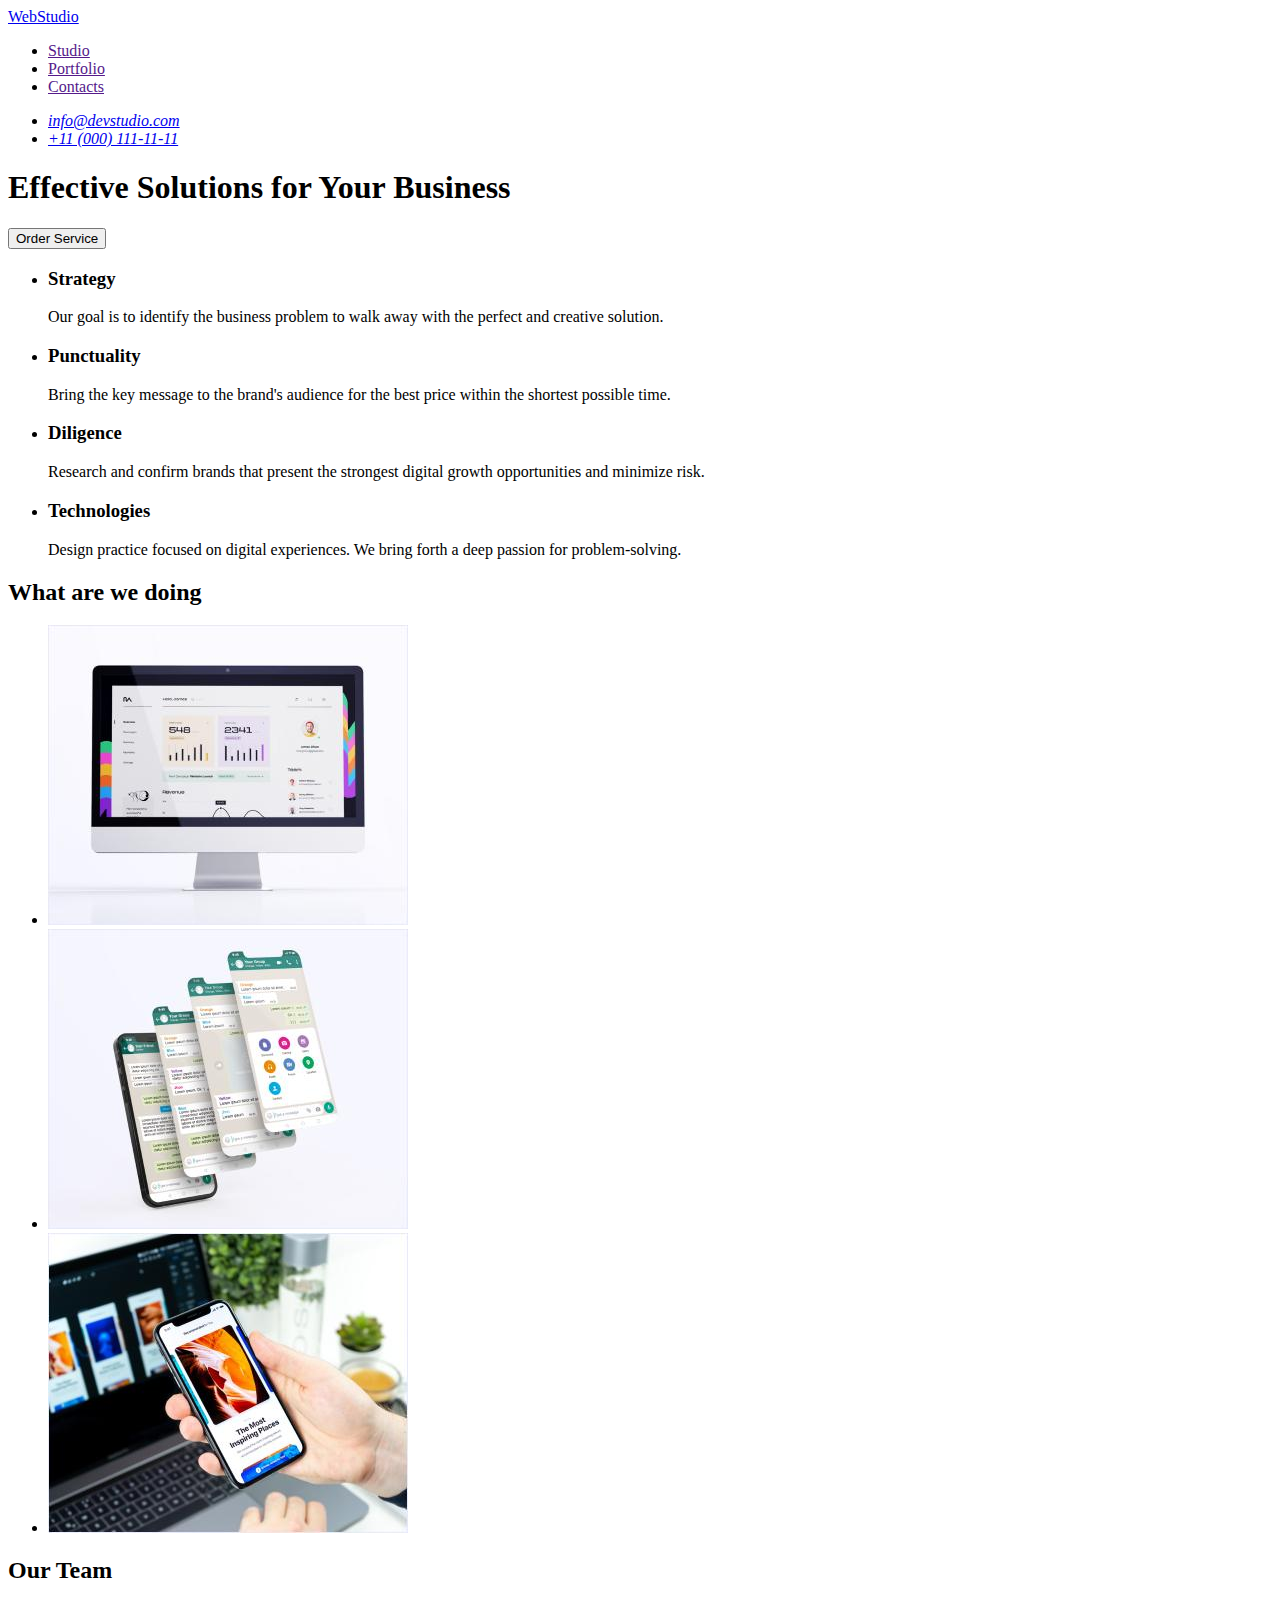
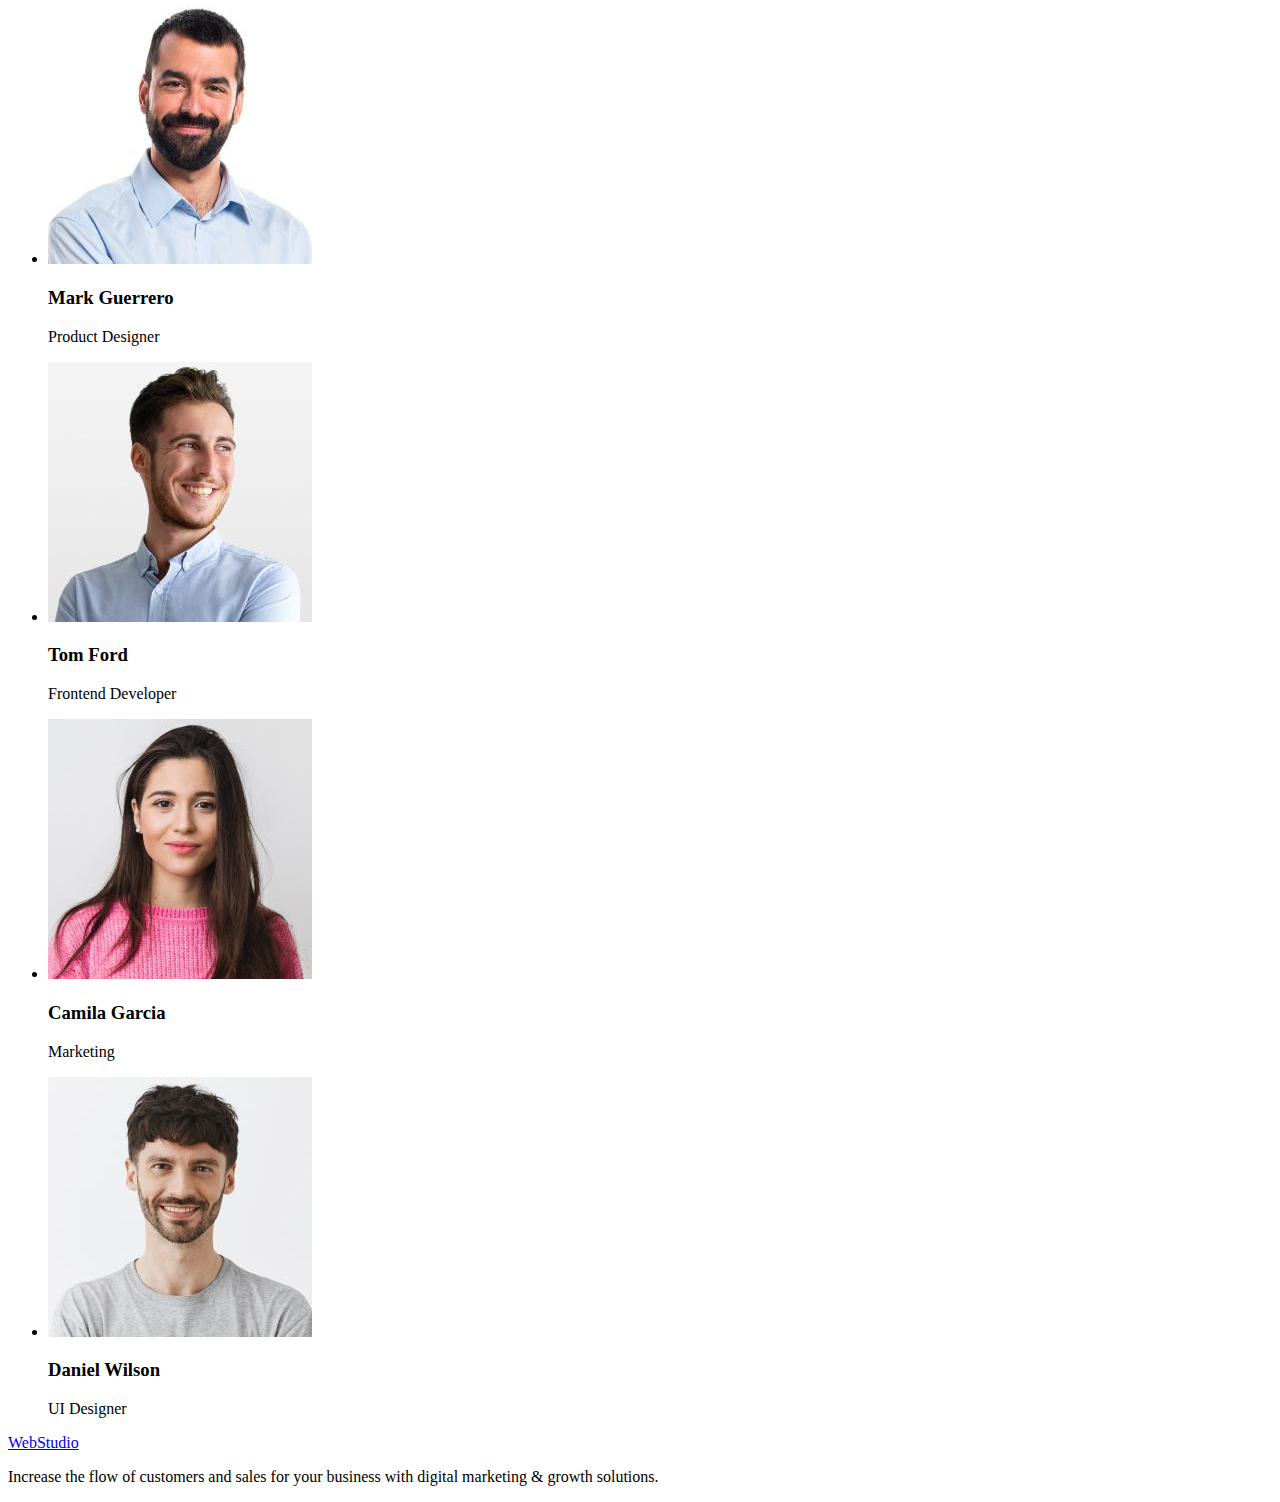
==== index.html @ a4b2b013 "Initial commit" ====
<!DOCTYPE html>
<html lang="en">
  <head>
    <meta charset="UTF-8" />
    <meta http-equiv="X-UA-Compatible" content="IE=edge" />
    <meta name="viewport" content="width=device-width, initial-scale=1.0" />
    <title>WebStudio</title>
  </head>
  <body>
    <!-- header -->
    <header>
      
      <nav>
        <a href="./index.html">WebStudio</a>

        <ul>
          <li><a href="">Studio</a></li>
          <li><a href="">Portfolio</a></li>
          <li><a href="">Contacts</a></li>
        </ul>
      </nav>
      <address><ul>
        <li><a href="mailto:info@devstudio.com">info@devstudio.com</a></li>
        <li><a href="tel:+110001111111">+11 (000) 111-11-11</a></li>
      </ul></address>
      
    </header>
    <!-- /header -->
    <!-- main -->
    <main>
      <!-- section 1 -->
      <section>
        <h1>
          Effective Solutions 
          for Your Business
        </h1>
        <button type="button">Order Service</button>
      </section>
      <!-- /section 1 -->
      <!-- section 2 -->
      <section>
        <h2 hidden>Our Advantages</h2>
        <ul>
          <li>
            <h3>Strategy</h3>
            <p>
              Our goal is to identify the business problem to walk away with the
              perfect and creative solution.
            </p>
          </li>
          <li>
            <h3>Punctuality</h3>
            <p>
              Bring the key message to the brand's audience for the best price
              within the shortest possible time.
            </p>
          </li>
          <li>
            <h3>Diligence</h3>
            <p>
              Research and confirm brands that present the strongest digital
              growth opportunities and minimize risk.
            </p>
          </li>
          <li>
            <h3>Technologies</h3>
            <p>
              Design practice focused on digital experiences. We bring forth a
              deep passion for problem-solving.
            </p>
          </li>
        </ul>
      </section>
      <!-- /section 2 -->
      <!-- section 3 -->
      <section>
        <h2>What are we doing</h2>
        <ul>
          <li>
            <img src="./images/we-are-doing/descope.jpg"
              alt="descope"
              width="360"
            />
          </li>
          <li>
            <img src="./images/we-are-doing/app.jpg" alt="app" width="360" />
          </li>
          <li>
            <img src="./images/we-are-doing/mobile.jpg" alt="mobile" width="360" />
          </li>
        </ul>
      </section>
      <!-- /section 3 -->
      <!-- section 4 -->
      <section>
        <h2>Our Team</h2>
        <ul>
          <li>
            <img src="./images/our-team/mark-guerrero.jpg" alt="Mark Guerrero" width="264" height="260"/>
            <h3>Mark Guerrero</h3>
            <p>Product Designer</p>
          </li>
          <li> <img src="./images/our-team/tom-ford.jpg" alt="Tom Ford" width="264" height="260"/>
            <h3>Tom Ford</h3>
            <p>Frontend Developer</p></li>
          <li> <img src="./images/our-team/camila-garcia.jpg" alt="Camila Garcia" width="264" height="260"/>
            <h3>Camila Garcia</h3>
            <p>Marketing</p></li>
          <li> <img src="./images/our-team/daniel-wilson.jpg" alt="Daniel Wilson" width="264" height="260"/>
            <h3>Daniel Wilson</h3>
            <p>UI Designer</p></li>
        </ul>
      </section>
      <!-- /section 4 -->
    </main>
    <!-- /main -->
    <!-- footer -->
    <footer>
      <a href="./index.html">WebStudio</a>
      <p>Increase the flow of customers and sales for your business with digital marketing & growth solutions.</p>
    </footer>
    <!-- /footer -->
  </body>
</html>
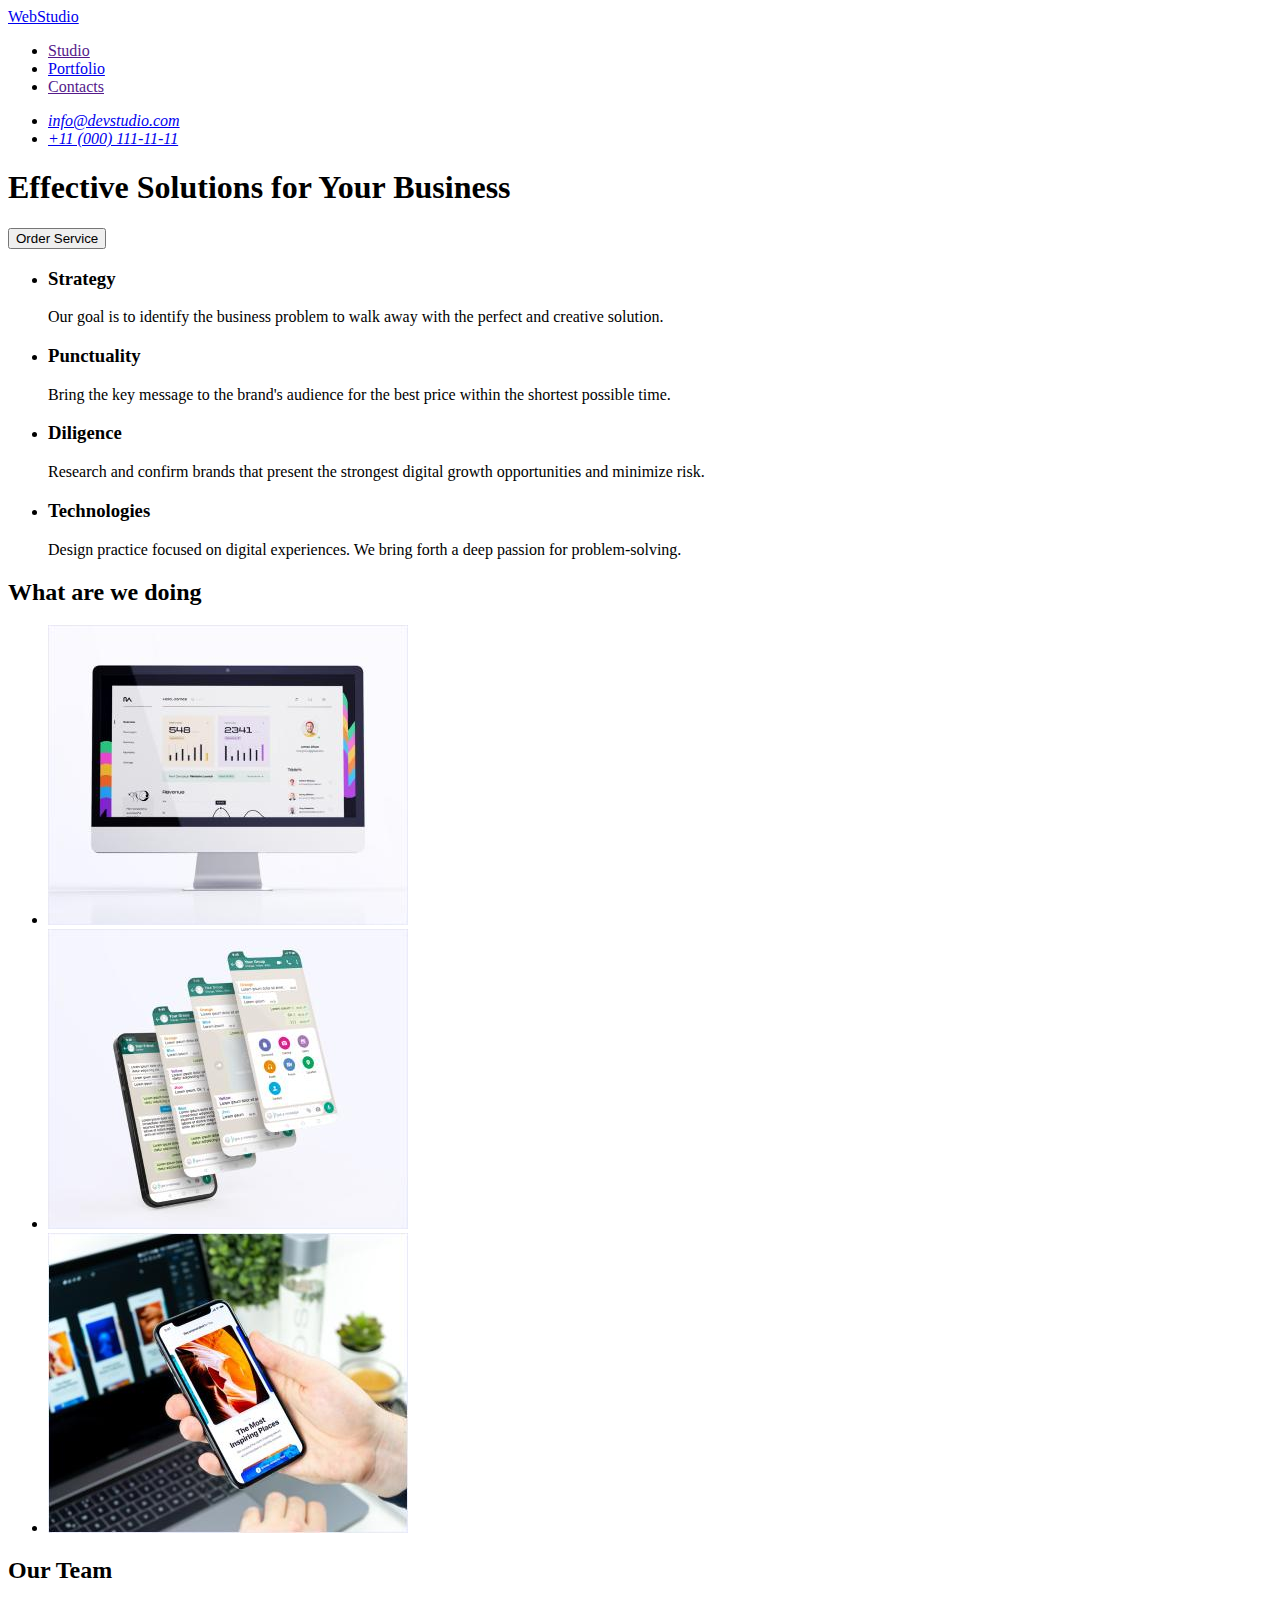
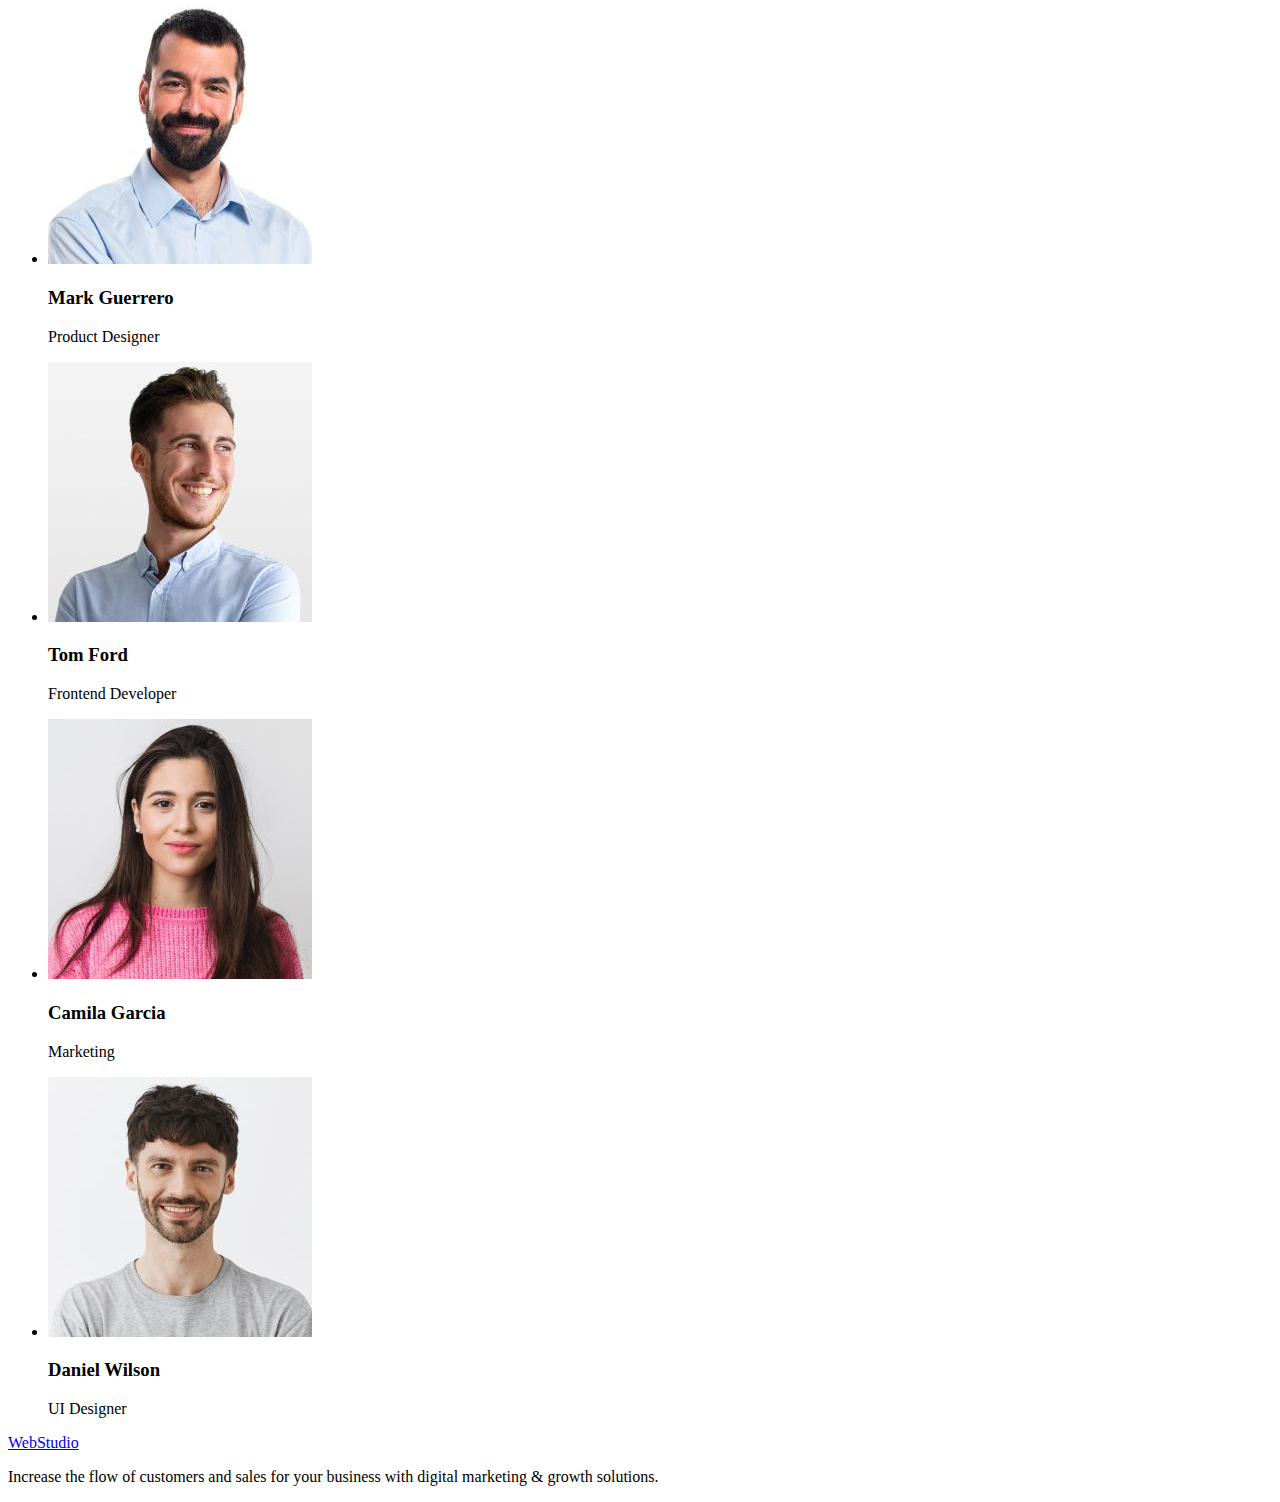
==== commit 25cd2aeb: "Created Portfolio" ====
--- a/index.html
+++ b/index.html
@@ -8,116 +8,172 @@
   </head>
   <body>
     <!-- header -->
-    <header>
-      
-      <nav>
-        <a href="./index.html">WebStudio</a>
+    <header class="page-header">
+      <nav class="page-nav">
+        <a class="link logo header-logo" href="./index.html">WebStudio</a>
 
-        <ul>
-          <li><a href="">Studio</a></li>
-          <li><a href="">Portfolio</a></li>
-          <li><a href="">Contacts</a></li>
+        <ul class="list menu">
+          <li class="menu-item">
+            <a class="link menu-link" href="">Studio</a>
+          </li>
+          <li class="menu-item">
+            <a class="link menu-link" href="./portfolio.html">Portfolio</a>
+          </li>
+          <li class="menu-item">
+            <a class="link menu-link" href="">Contacts</a>
+          </li>
         </ul>
       </nav>
-      <address><ul>
-        <li><a href="mailto:info@devstudio.com">info@devstudio.com</a></li>
-        <li><a href="tel:+110001111111">+11 (000) 111-11-11</a></li>
-      </ul></address>
-      
+      <address class="contact">
+        <ul class="contact-list list">
+          <li class="contact-item">
+            <a class="mail-link link" href="mailto:info@devstudio.com"
+              >info@devstudio.com</a
+            >
+          </li>
+          <li class="contact-item">
+            <a class="tel-link link" href="tel:+110001111111"
+              >+11 (000) 111-11-11</a
+            >
+          </li>
+        </ul>
+      </address>
     </header>
     <!-- /header -->
     <!-- main -->
-    <main>
-      <!-- section 1 -->
-      <section>
-        <h1>
-          Effective Solutions 
-          for Your Business
-        </h1>
-        <button type="button">Order Service</button>
+    <main class="main">
+      <!-- section hero -->
+      <section class="hero">
+        <h1 class="page-title">Effective Solutions for Your Business</h1>
+        <button class="hero-btn" type="button">Order Service</button>
       </section>
-      <!-- /section 1 -->
-      <!-- section 2 -->
-      <section>
-        <h2 hidden>Our Advantages</h2>
-        <ul>
-          <li>
-            <h3>Strategy</h3>
-            <p>
+      <!-- /section hero -->
+      <!-- section advantages -->
+      <section class="advantages">
+        <h2 class="section-title advantages-title" hidden>Our Advantages</h2>
+        <ul class="advantages-list list">
+          <li class="advantages-item">
+            <h3 class="advantages-subtitle subtitle">Strategy</h3>
+            <p class="advantages-text">
               Our goal is to identify the business problem to walk away with the
               perfect and creative solution.
             </p>
           </li>
-          <li>
-            <h3>Punctuality</h3>
-            <p>
+          <li class="advantages-item">
+            <h3 class="advantages-subtitle subtitle">Punctuality</h3>
+            <p class="advantages-text">
               Bring the key message to the brand's audience for the best price
               within the shortest possible time.
             </p>
           </li>
-          <li>
-            <h3>Diligence</h3>
-            <p>
+          <li class="advantages-item">
+            <h3 class="advantages-subtitle subtitle">Diligence</h3>
+            <p class="advantages-text">
               Research and confirm brands that present the strongest digital
               growth opportunities and minimize risk.
             </p>
           </li>
-          <li>
-            <h3>Technologies</h3>
-            <p>
+          <li class="advantages-item">
+            <h3 class="advantages-subtitle subtitle">Technologies</h3>
+            <p class="advantages-text">
               Design practice focused on digital experiences. We bring forth a
               deep passion for problem-solving.
             </p>
           </li>
         </ul>
       </section>
-      <!-- /section 2 -->
-      <!-- section 3 -->
-      <section>
-        <h2>What are we doing</h2>
-        <ul>
-          <li>
-            <img src="./images/we-are-doing/descope.jpg"
+      <!-- /section advantages -->
+      <!-- section doing -->
+      <section class="doing">
+        <h2 class="section-title doing-title">What are we doing</h2>
+        <ul class="doing-list list">
+          <li class="doing-item">
+            <img
+              class="doing-img"
+              src="./images/we-are-doing/descope.jpg"
               alt="descope"
               width="360"
             />
           </li>
           <li>
-            <img src="./images/we-are-doing/app.jpg" alt="app" width="360" />
+            <img
+              class="doing-img"
+              src="./images/we-are-doing/app.jpg"
+              alt="app"
+              width="360"
+            />
           </li>
           <li>
-            <img src="./images/we-are-doing/mobile.jpg" alt="mobile" width="360" />
+            <img
+              class="doing-img"
+              src="./images/we-are-doing/mobile.jpg"
+              alt="mobile"
+              width="360"
+            />
           </li>
         </ul>
       </section>
-      <!-- /section 3 -->
-      <!-- section 4 -->
-      <section>
-        <h2>Our Team</h2>
-        <ul>
-          <li>
-            <img src="./images/our-team/mark-guerrero.jpg" alt="Mark Guerrero" width="264" height="260"/>
-            <h3>Mark Guerrero</h3>
-            <p>Product Designer</p>
+      <!-- /section doing -->
+      <!-- section team -->
+      <section class="team">
+        <h2 class="section-title team-title">Our Team</h2>
+        <ul class="team-list list">
+          <li class="team-item">
+            <img
+              class="team-img"
+              src="./images/our-team/mark-guerrero.jpg"
+              alt="Mark Guerrero"
+              width="264"
+              height="260"
+            />
+            <h3 class="team-subtitle subtitle">Mark Guerrero</h3>
+            <p class="team-text">Product Designer</p>
           </li>
-          <li> <img src="./images/our-team/tom-ford.jpg" alt="Tom Ford" width="264" height="260"/>
-            <h3>Tom Ford</h3>
-            <p>Frontend Developer</p></li>
-          <li> <img src="./images/our-team/camila-garcia.jpg" alt="Camila Garcia" width="264" height="260"/>
-            <h3>Camila Garcia</h3>
-            <p>Marketing</p></li>
-          <li> <img src="./images/our-team/daniel-wilson.jpg" alt="Daniel Wilson" width="264" height="260"/>
-            <h3>Daniel Wilson</h3>
-            <p>UI Designer</p></li>
+          <li class="team-item">
+            <img
+              class="team-img"
+              src="./images/our-team/tom-ford.jpg"
+              alt="Tom Ford"
+              width="264"
+              height="260"
+            />
+            <h3 class="team-subtitle subtitle">Tom Ford</h3>
+            <p class="team-text">Frontend Developer</p>
+          </li>
+          <li class="team-item">
+            <img
+              class="team-img"
+              src="./images/our-team/camila-garcia.jpg"
+              alt="Camila Garcia"
+              width="264"
+              height="260"
+            />
+            <h3 class="team-subtitle subtitle">Camila Garcia</h3>
+            <p class="team-text">Marketing</p>
+          </li>
+          <li class="team-item">
+            <img
+              class="team-img"
+              src="./images/our-team/daniel-wilson.jpg"
+              alt="Daniel Wilson"
+              width="264"
+              height="260"
+            />
+            <h3 class="team-subtitle subtitle">Daniel Wilson</h3>
+            <p class="team-text">UI Designer</p>
+          </li>
         </ul>
       </section>
-      <!-- /section 4 -->
+      <!-- /section team -->
     </main>
     <!-- /main -->
     <!-- footer -->
-    <footer>
-      <a href="./index.html">WebStudio</a>
-      <p>Increase the flow of customers and sales for your business with digital marketing & growth solutions.</p>
+    <footer class="footer">
+      <a class="link logo footer-logo" href="./index.html">WebStudio</a>
+      <p class="footer-text">
+        Increase the flow of customers and sales for your business with digital
+        marketing & growth solutions.
+      </p>
     </footer>
     <!-- /footer -->
   </body>
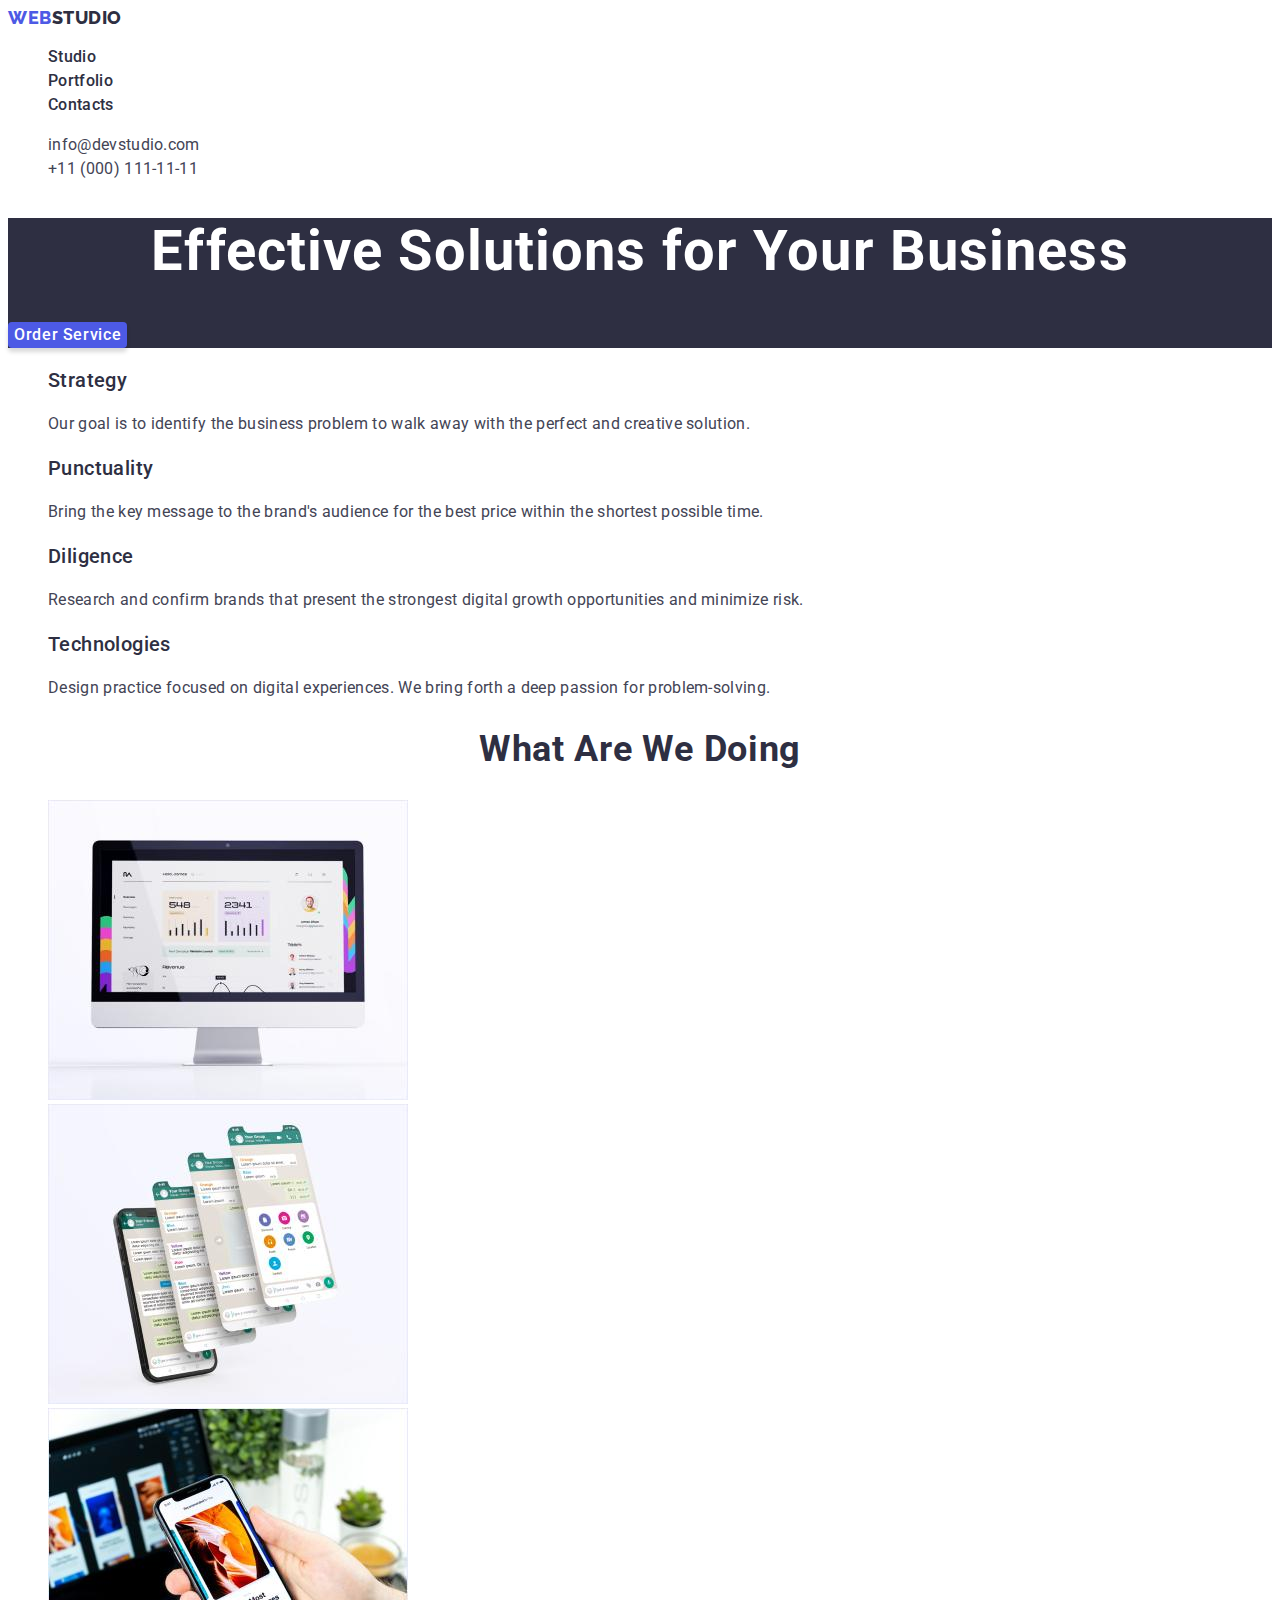
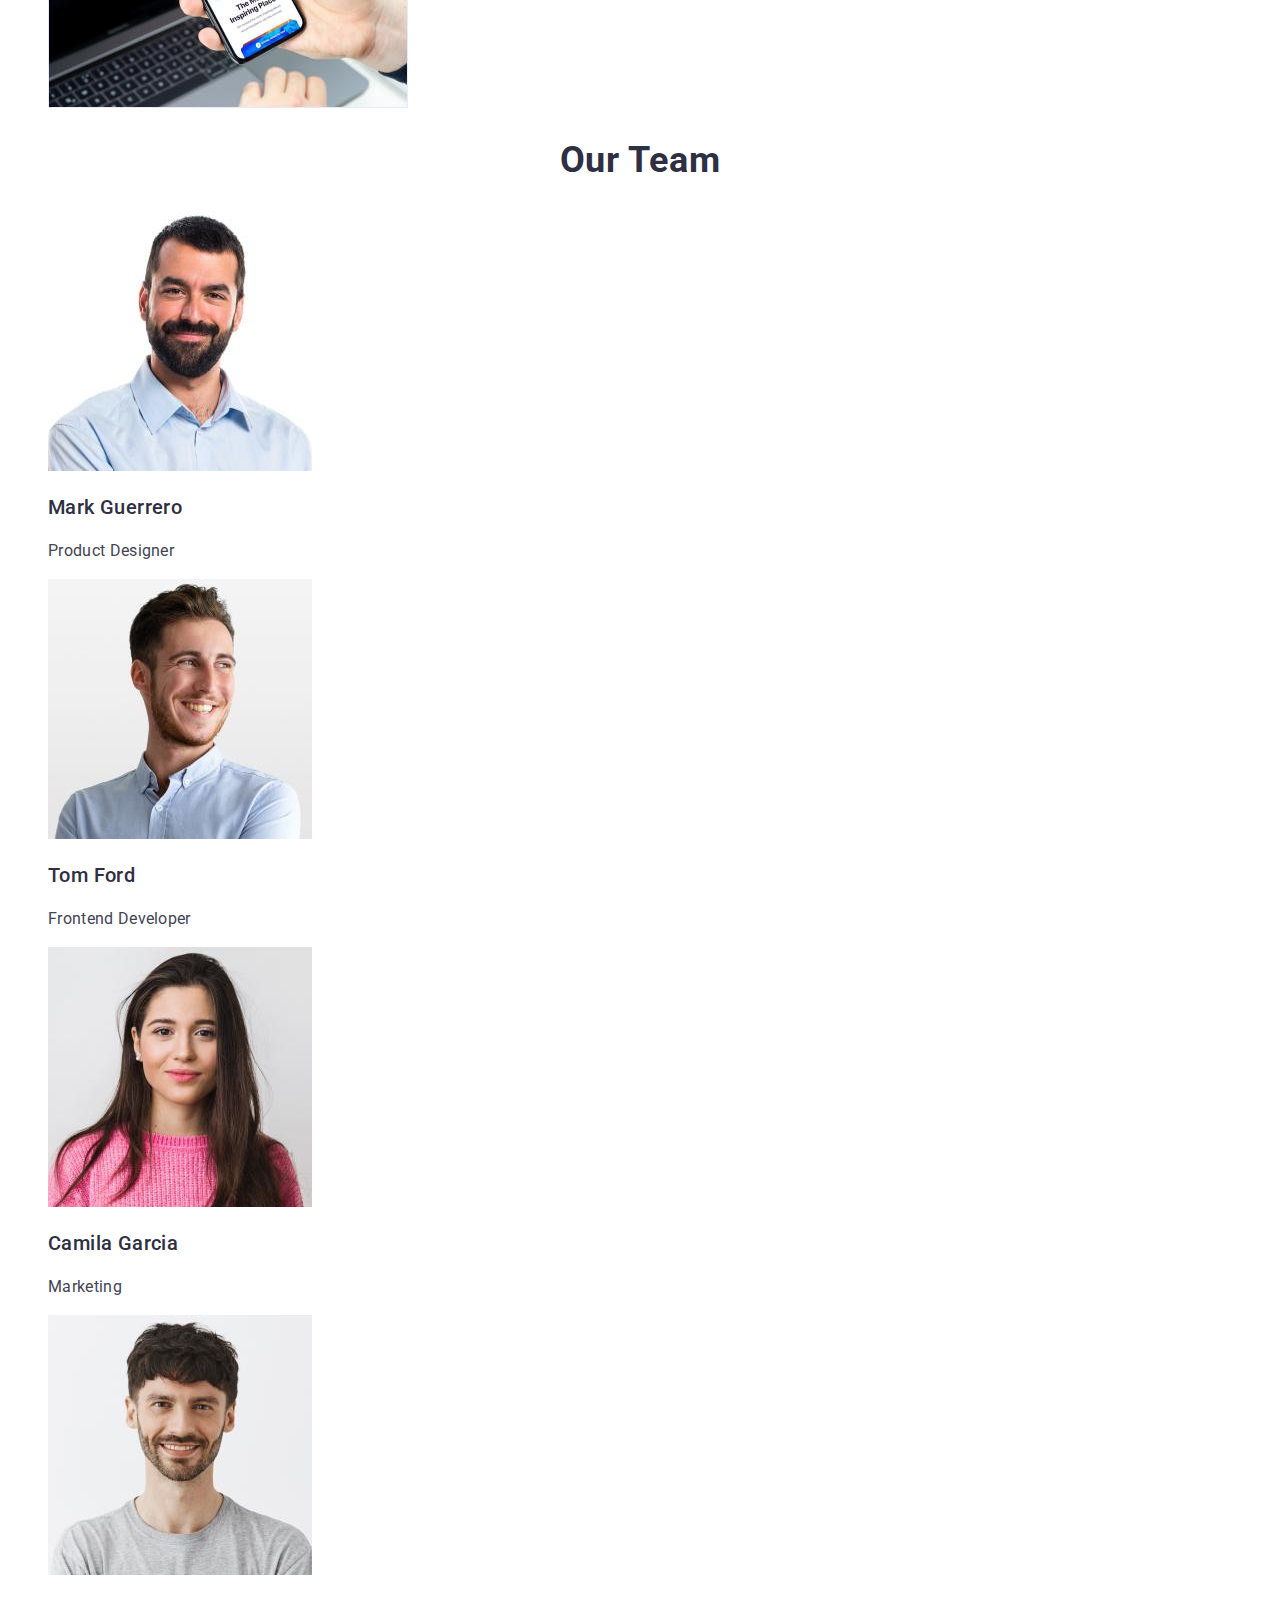
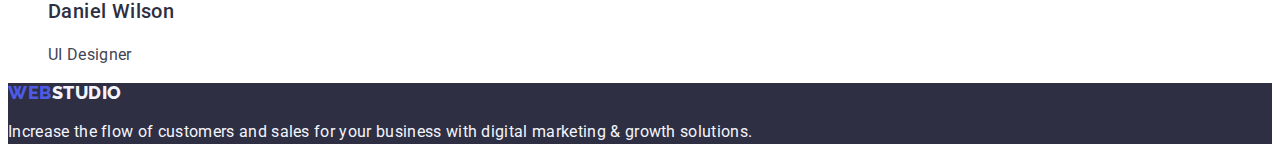
==== commit 477e7949: "Text styles index.html" ====
--- a/index.html
+++ b/index.html
@@ -5,12 +5,21 @@
     <meta http-equiv="X-UA-Compatible" content="IE=edge" />
     <meta name="viewport" content="width=device-width, initial-scale=1.0" />
     <title>WebStudio</title>
+    <link rel="preconnect" href="https://fonts.googleapis.com" />
+    <link rel="preconnect" href="https://fonts.gstatic.com" crossorigin />
+    <link
+      href="https://fonts.googleapis.com/css2?family=Raleway:wght@800&family=Roboto:wght@400;500;700&display=swap"
+      rel="stylesheet"
+    />
+    <link rel="stylesheet" href="./css/styles.css" />
   </head>
   <body>
     <!-- header -->
     <header class="page-header">
       <nav class="page-nav">
-        <a class="link logo header-logo" href="./index.html">WebStudio</a>
+        <a class="link logo" href="./index.html"
+          >Web<span class="header-logo">Studio</span></a
+        >
 
         <ul class="list menu">
           <li class="menu-item">
@@ -169,7 +178,9 @@
     <!-- /main -->
     <!-- footer -->
     <footer class="footer">
-      <a class="link logo footer-logo" href="./index.html">WebStudio</a>
+      <a class="link logo" href="./index.html"
+        >Web<span class="footer-logo">Studio</span></a
+      >
       <p class="footer-text">
         Increase the flow of customers and sales for your business with digital
         marketing & growth solutions.
--- a/css/styles.css
+++ b/css/styles.css
@@ -0,0 +1,225 @@
+/* основні */
+:root {
+  --maine-color: #2e2f42;
+  --second-color: #434455;
+  --accent-color: #4d5ae5;
+  --white-color: #ffffff;
+  --subwhite-color: #f4f4fd;
+}
+
+.list {
+  list-style: none;
+}
+.link {
+  text-decoration: none;
+  font-style: normal;
+}
+
+body {
+  font-family: "Roboto", sans-serif;
+}
+
+.logo {
+  text-transform: uppercase;
+  font-family: "Raleway", sans-serif;
+  color: var(--accent-color);
+
+  font-weight: 800;
+  font-size: 18px;
+  line-height: 1.16;
+  letter-spacing: 0.03em;
+}
+
+/* ===== /основні ===== */
+/* ===== header ===== */
+
+/* .page-header {
+} */
+/* .page-nav {
+} */
+
+.header-logo {
+  color: var(--maine-color);
+}
+
+/* .menu {
+}
+
+.menu-item {
+} */
+
+.menu-link {
+  font-weight: 500;
+  font-size: 16px;
+  line-height: 1.5;
+  color: var(--maine-color);
+  letter-spacing: 0.02em;
+}
+
+/* .contact {
+}
+.contact-list {
+}
+.contact-item {
+} */
+
+.mail-link {
+  color: var(--second-color);
+  font-weight: 400;
+  font-size: 16px;
+  line-height: 1.5;
+  letter-spacing: 0.02em;
+}
+
+.tel-link {
+  color: var(--second-color);
+  font-weight: 400;
+  font-size: 16px;
+  line-height: 1.5;
+  letter-spacing: 0.02em;
+}
+
+/* ===== /header ===== */
+
+/* ===== hero ===== */
+.hero {
+  background-color: var(--maine-color);
+}
+.page-title {
+  font-weight: 700;
+  font-size: 56px;
+  line-height: 1/07;
+  text-align: center;
+  letter-spacing: 0.02em;
+  color: var(--white-color);
+}
+.hero-btn {
+  font-family: "Roboto", sans-serif;
+  background-color: var(--accent-color);
+  color: var(--white-color);
+  font-weight: 500;
+  font-size: 16px;
+  line-height: 1.5;
+  align-items: center;
+  letter-spacing: 0.04em;
+  cursor: pointer;
+  box-shadow: 0px 4px 4px rgba(0, 0, 0, 0.15);
+  border: none;
+  border-radius: 4px;
+}
+
+/* ===== /hero ====== */
+
+/* ===== advantages ===== */
+
+/* .advantages {
+}
+.section-title {
+} */
+/* .advantages-title {
+} */
+/* .advantages-list {
+}
+.list {
+}
+.advantages-item {
+} */
+.advantages-subtitle {
+  font-weight: 500;
+  font-size: 20px;
+  line-height: 1.2;
+  letter-spacing: 0.02em;
+  color: var(--maine-color);
+}
+/* .subtitle {
+} */
+.advantages-text {
+  font-weight: 400;
+  font-size: 16px;
+  line-height: 1.5;
+  letter-spacing: 0.02em;
+  color: var(--second-color);
+}
+
+/* ===== /advantages ===== */
+/* ===== doing ===== */
+/* .doing {
+} */
+/* .section-title {
+} */
+.doing-title {
+  font-weight: 700;
+  font-size: 36px;
+  line-height: 1.11;
+  text-align: center;
+  letter-spacing: 0.02em;
+  text-transform: capitalize;
+  color: var(--maine-color);
+}
+/* .doing-list {
+}
+.list {
+}
+.doing-item {
+}
+.doing-img {
+} */
+
+/* ===== /doing ===== */
+/* ===== team ===== */
+/* .team {
+}
+.section-title {
+} */
+.team-title {
+  font-weight: 700;
+  font-size: 36px;
+  line-height: 1.11;
+  text-align: center;
+  letter-spacing: 0.02em;
+  text-transform: capitalize;
+  color: var(--maine-color);
+}
+/* .team-list {
+}
+.list {
+}
+.team-item {
+}
+.team-img {
+} */
+.team-subtitle {
+  font-weight: 500;
+  font-size: 20px;
+  line-height: 1.2;
+  letter-spacing: 0.02em;
+  color: var(--maine-color);
+}
+/* .subtitle {
+} */
+.team-text {
+  font-weight: 400;
+  font-size: 16px;
+  line-height: 1.5;
+  letter-spacing: 0.02em;
+  color: var(--second-color);
+}
+/* ===== /team ===== */
+/* ===== footer ===== */
+.footer {
+  background-color: var(--maine-color);
+}
+.link {
+}
+.logo {
+}
+.footer-logo {
+  color: var(--subwhite-color);
+}
+.footer-text {
+  font-weight: 400;
+  font-size: 16px;
+  line-height: 1.5;
+  letter-spacing: 0.02em;
+  color: var(--subwhite-color);
+}
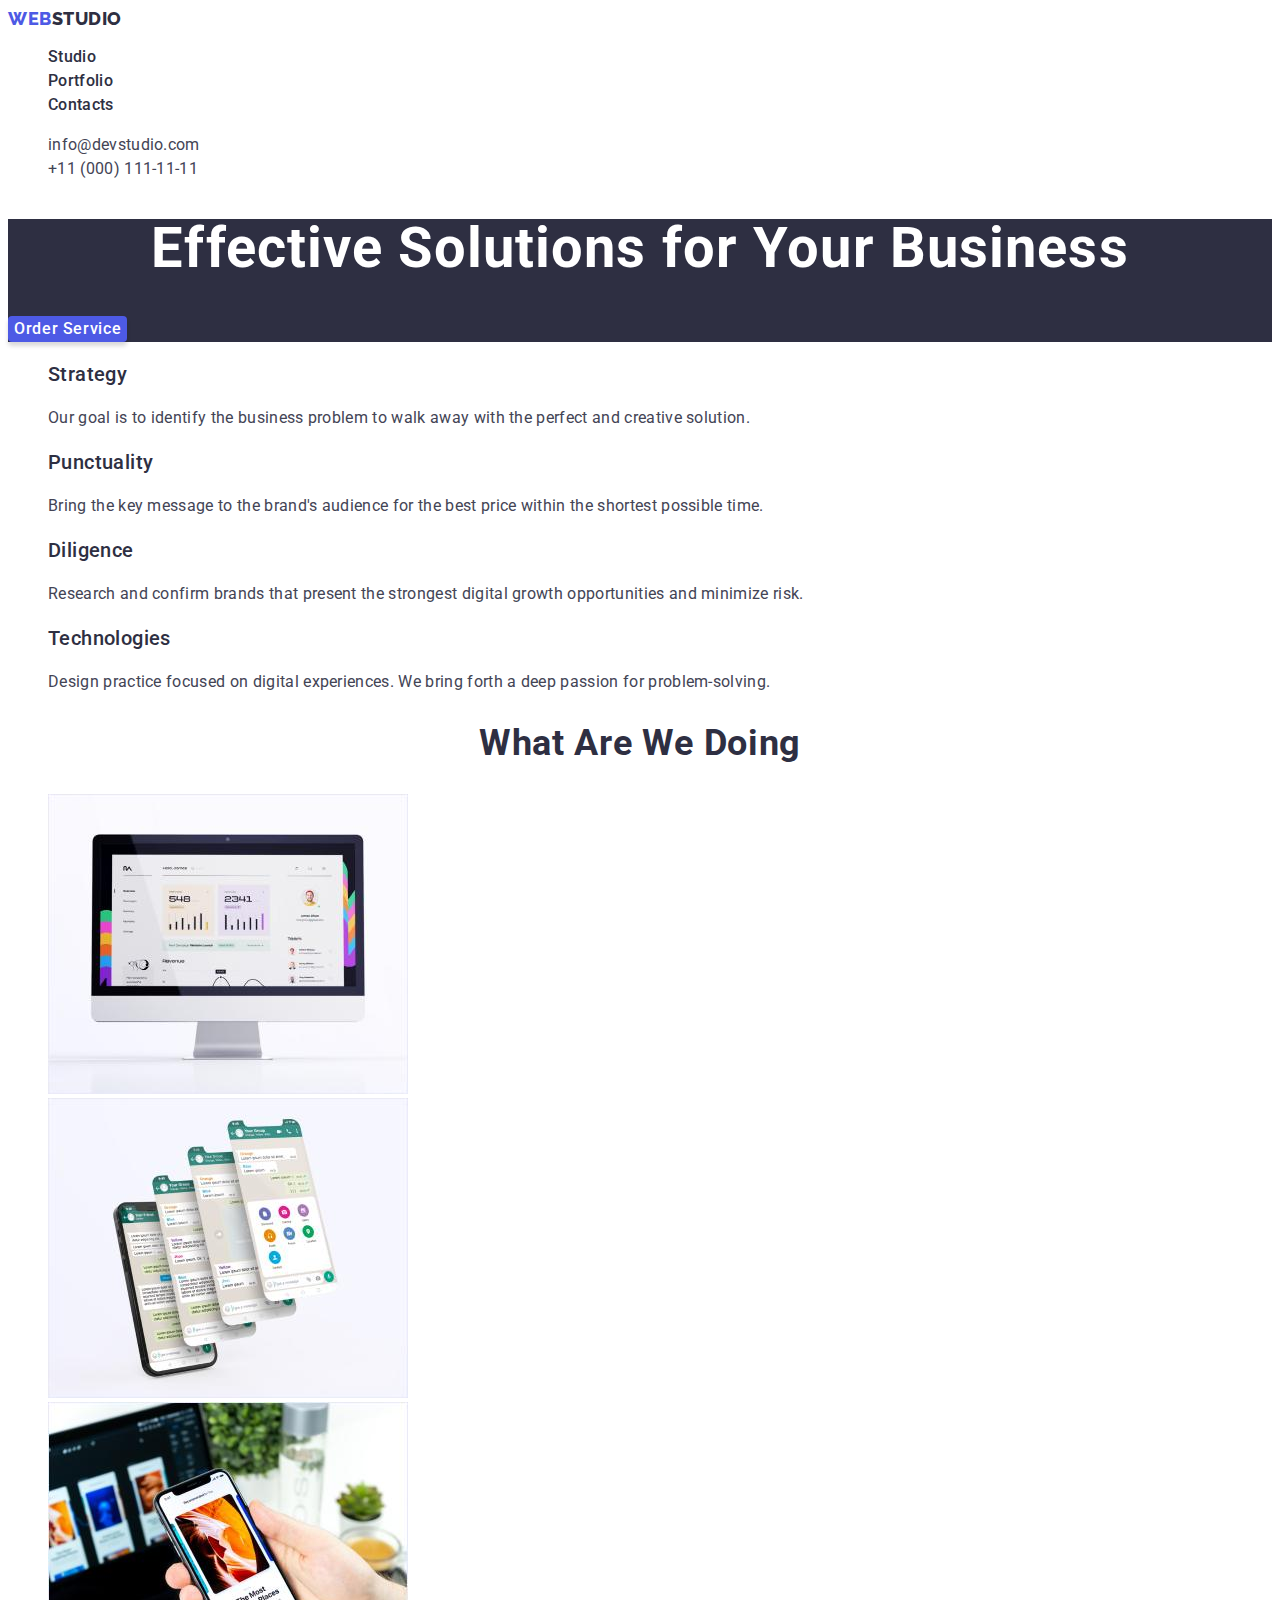
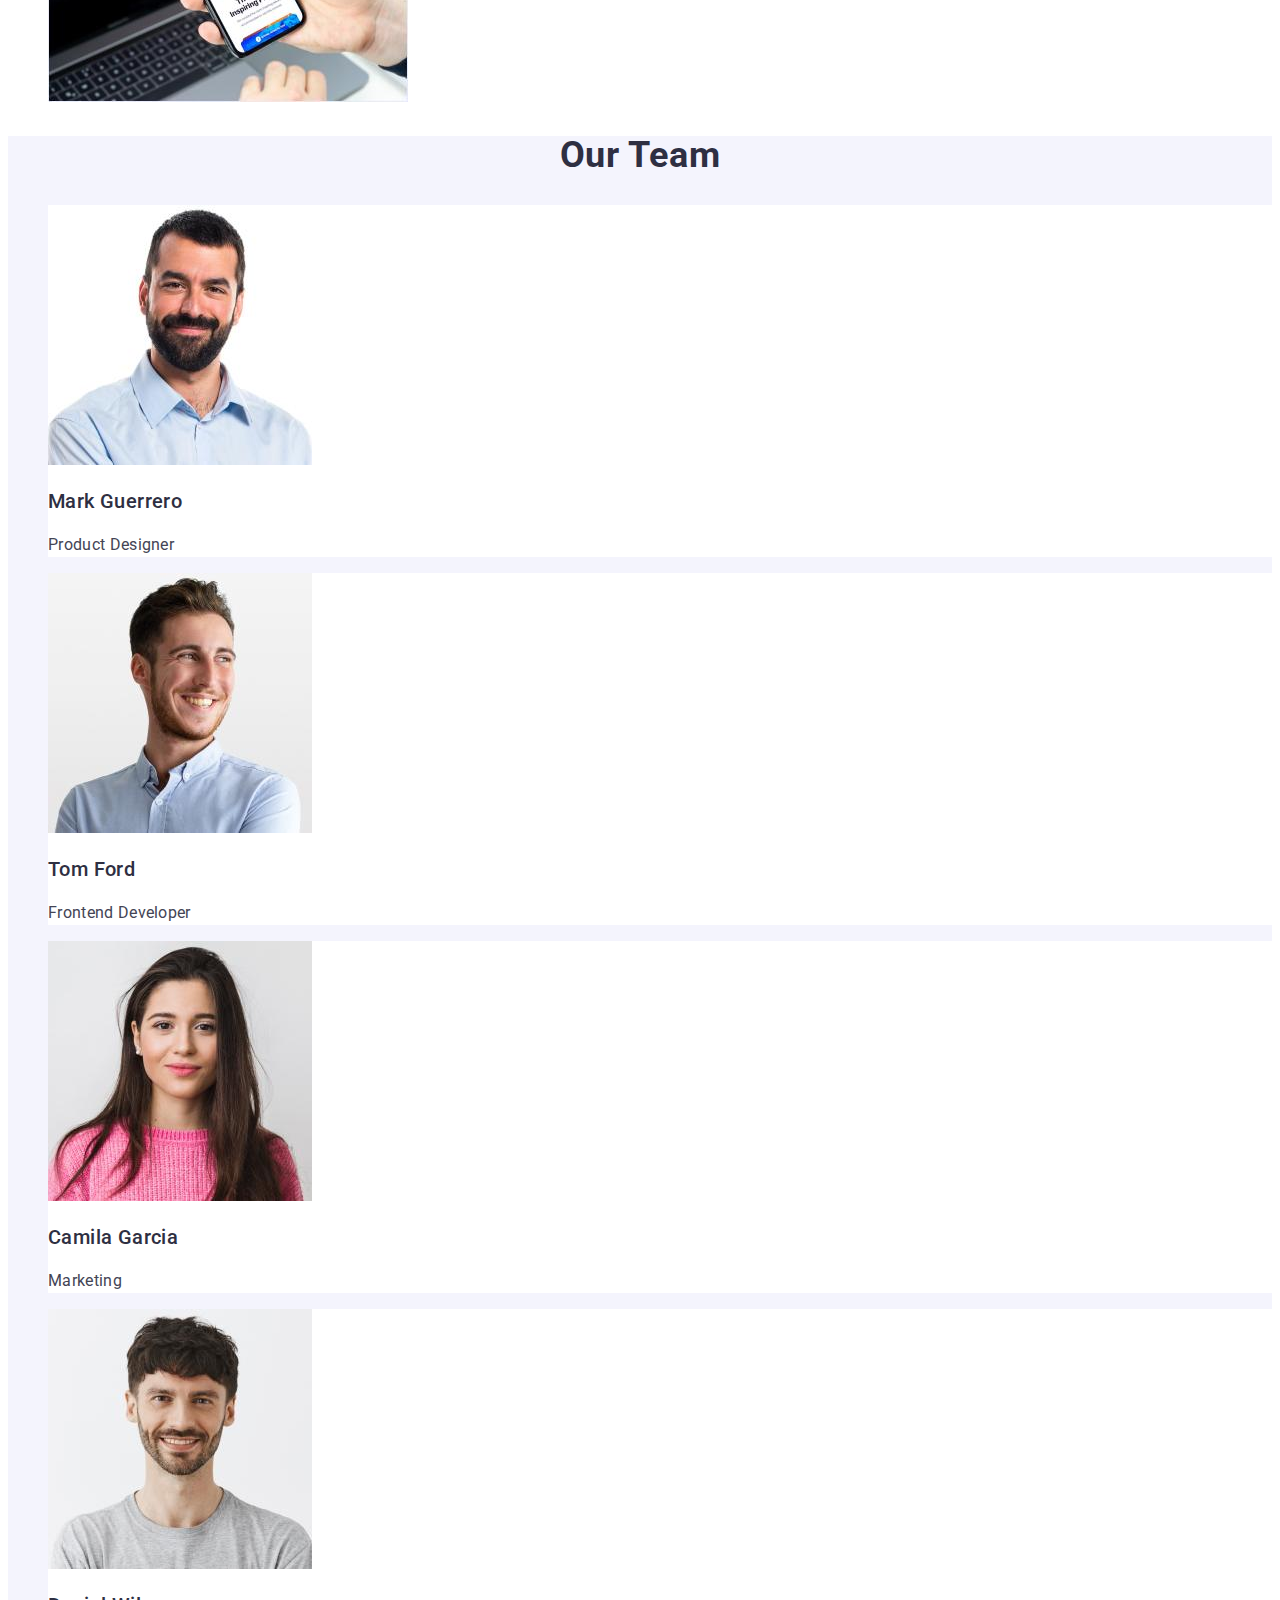
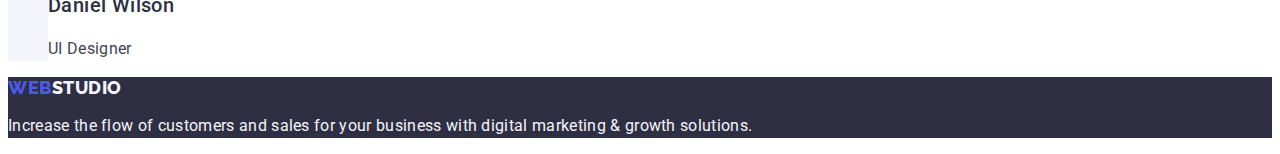
==== commit 81ca2363: "Finished up2" ====
--- a/index.html
+++ b/index.html
@@ -23,7 +23,7 @@
 
         <ul class="list menu">
           <li class="menu-item">
-            <a class="link menu-link" href="">Studio</a>
+            <a class="link menu-link" href="./index.html">Studio</a>
           </li>
           <li class="menu-item">
             <a class="link menu-link" href="./portfolio.html">Portfolio</a>
@@ -36,12 +36,12 @@
       <address class="contact">
         <ul class="contact-list list">
           <li class="contact-item">
-            <a class="mail-link link" href="mailto:info@devstudio.com"
+            <a class="contact-link link" href="mailto:info@devstudio.com"
               >info@devstudio.com</a
             >
           </li>
           <li class="contact-item">
-            <a class="tel-link link" href="tel:+110001111111"
+            <a class="contact-link link" href="tel:+110001111111"
               >+11 (000) 111-11-11</a
             >
           </li>
--- a/css/styles.css
+++ b/css/styles.css
@@ -1,8 +1,11 @@
 /* основні */
 :root {
   --maine-color: #2e2f42;
+  /* maine is second color */
   --second-color: #434455;
+  /* second is main color */
   --accent-color: #4d5ae5;
+  --subaccent-color: #404bbf;
   --white-color: #ffffff;
   --subwhite-color: #f4f4fd;
 }
@@ -17,16 +20,17 @@
 
 body {
   font-family: "Roboto", sans-serif;
+  color: var(--second-color);
+  background-color: var(--white-color);
 }
 
 .logo {
   text-transform: uppercase;
   font-family: "Raleway", sans-serif;
   color: var(--accent-color);
-
   font-weight: 800;
   font-size: 18px;
-  line-height: 1.16;
+  line-height: 1.17;
   letter-spacing: 0.03em;
 }
 
@@ -55,28 +59,29 @@
   color: var(--maine-color);
   letter-spacing: 0.02em;
 }
-
-/* .contact {
-}
-.contact-list {
+.menu-link:hover,
+.menu-link:focus {
+  color: var(--subaccent-color);
+}
+
+.contact {
+  font-style: normal;
+}
+/* .contact-list {
 }
 .contact-item {
 } */
 
-.mail-link {
+.contact-link {
   color: var(--second-color);
   font-weight: 400;
   font-size: 16px;
   line-height: 1.5;
   letter-spacing: 0.02em;
 }
-
-.tel-link {
-  color: var(--second-color);
-  font-weight: 400;
-  font-size: 16px;
-  line-height: 1.5;
-  letter-spacing: 0.02em;
+.contact-link:hover,
+.contact-link:focus {
+  color: var(--subaccent-color);
 }
 
 /* ===== /header ===== */
@@ -88,7 +93,7 @@
 .page-title {
   font-weight: 700;
   font-size: 56px;
-  line-height: 1/07;
+  line-height: 1.07;
   text-align: center;
   letter-spacing: 0.02em;
   color: var(--white-color);
@@ -107,6 +112,10 @@
   border: none;
   border-radius: 4px;
 }
+.hero-btn:hover,
+.hero-btn:focus {
+  background-color: var(--subaccent-color);
+}
 
 /* ===== /hero ====== */
 
@@ -134,11 +143,10 @@
 /* .subtitle {
 } */
 .advantages-text {
-  font-weight: 400;
-  font-size: 16px;
-  line-height: 1.5;
-  letter-spacing: 0.02em;
-  color: var(--second-color);
+  font-size: 16px;
+  line-height: 1.5;
+  letter-spacing: 0.02em;
+  /* color: var(--second-color); */
 }
 
 /* ===== /advantages ===== */
@@ -167,9 +175,10 @@
 
 /* ===== /doing ===== */
 /* ===== team ===== */
-/* .team {
-}
-.section-title {
+.team {
+  background-color: var(--subwhite-color);
+}
+/* .section-title {
 } */
 .team-title {
   font-weight: 700;
@@ -183,10 +192,11 @@
 /* .team-list {
 }
 .list {
-}
+} */
 .team-item {
-}
-.team-img {
+  background-color: var(--white-color);
+}
+/* .team-img {
 } */
 .team-subtitle {
   font-weight: 500;
@@ -198,28 +208,71 @@
 /* .subtitle {
 } */
 .team-text {
-  font-weight: 400;
-  font-size: 16px;
-  line-height: 1.5;
-  letter-spacing: 0.02em;
-  color: var(--second-color);
+  font-size: 16px;
+  line-height: 1.5;
+  letter-spacing: 0.02em;
+  /* color: var(--second-color); */
 }
 /* ===== /team ===== */
 /* ===== footer ===== */
 .footer {
   background-color: var(--maine-color);
 }
-.link {
+/* .link {
 }
 .logo {
-}
+} */
 .footer-logo {
   color: var(--subwhite-color);
 }
 .footer-text {
-  font-weight: 400;
   font-size: 16px;
   line-height: 1.5;
   letter-spacing: 0.02em;
   color: var(--subwhite-color);
 }
+
+/* ===== portfolio ===== */
+.portfolio-btn {
+  font-weight: 500;
+  font-size: 16px;
+  line-height: 1.5;
+  align-items: center;
+  text-align: center;
+  letter-spacing: 0.04em;
+  background: var(--subwhite-color);
+  color: var(--accent-color);
+  border: 1px solid #e7e9fc;
+  border-radius: 4px;
+  font-family: "Raleway", sans-serif;
+  cursor: pointer;
+}
+.portfolio-btn:hover,
+.portfolio-btn:focus {
+  color: var(--white-color);
+  background-color: var(--subaccent-color);
+}
+
+/* .portfolio-list {
+}
+.list {
+}
+.portfolio-item {
+}
+.portfolio-img {
+} */
+.portfolio-subtitle {
+  font-weight: 500;
+  font-size: 20px;
+  line-height: 1.2;
+  letter-spacing: 0.02em;
+  color: var(--maine-color);
+}
+/* .subtitle {
+} */
+.portfolio-text {
+  font-size: 16px;
+  line-height: 1.5;
+  letter-spacing: 0.02em;
+  /* color: var(--second-color); */
+}
